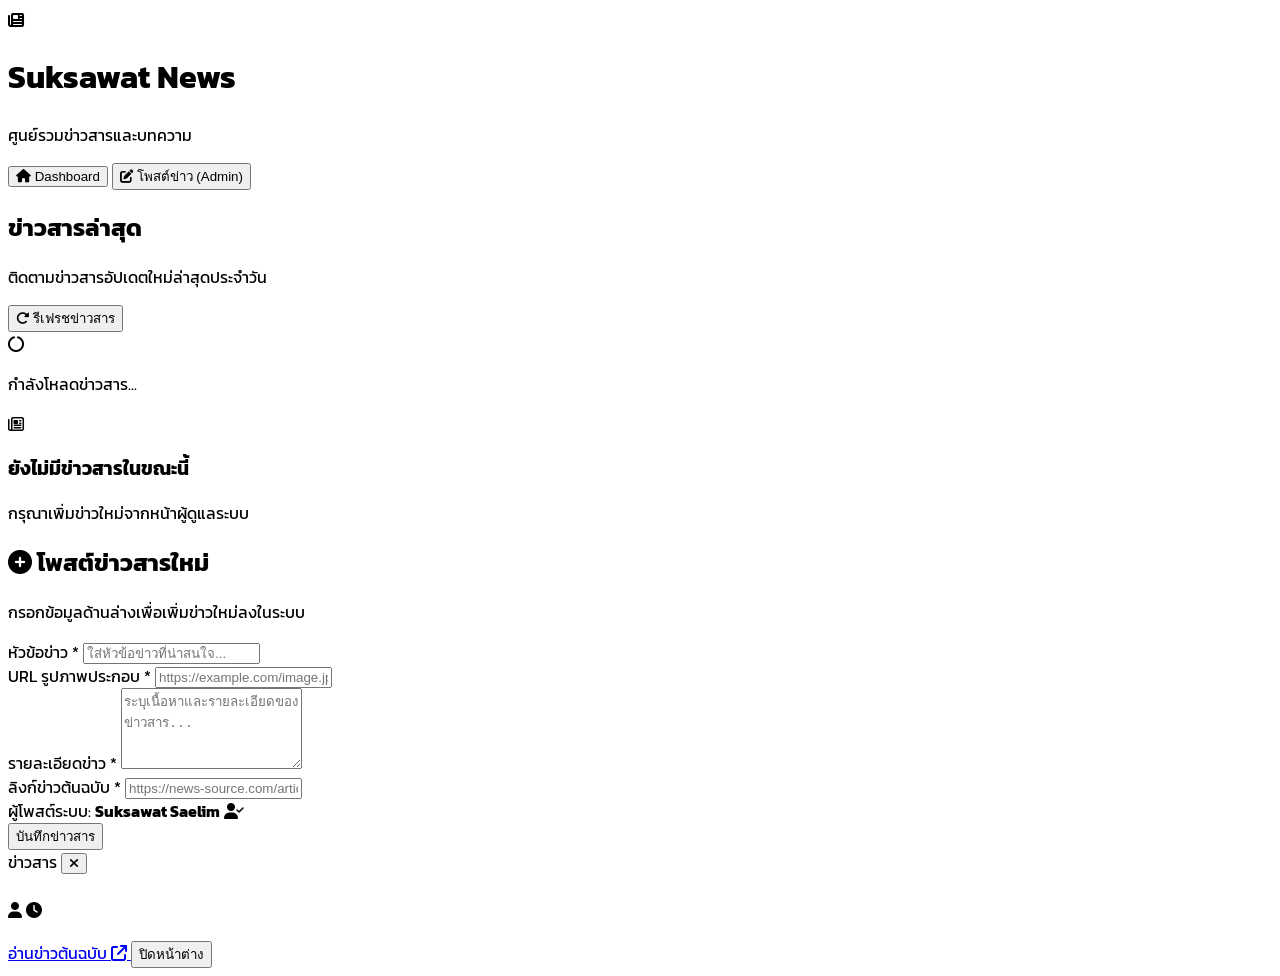
==== index.html @ fd028296 "edit script" ====
<!DOCTYPE html>
<html lang="th">
<head>
    <meta charset="UTF-8">
    <meta name="viewport" content="width=device-width, initial-scale=1.0">
    <title>Suksawat News - ระบบแชร์ข่าวสาร</title>
    <!-- Tailwind CSS CDN -->
    <script src="https://cdn.tailwindcss.com"></script>
    <!-- Font Awesome Icons -->
    <link rel="stylesheet" href="https://cdnjs.cloudflare.com/ajax/libs/font-awesome/6.4.0/css/all.min.css">
    <!-- Google Fonts (Kanit) -->
    <link href="https://fonts.googleapis.com/css2?family=Kanit:wght@300;400;500;600;700&display=swap" rel="stylesheet">
    <style>
        body { font-family: 'Kanit', sans-serif; }
        .line-clamp-2 {
            display: -webkit-box;
            -webkit-line-clamp: 2;
            -webkit-box-orient: vertical;
            overflow: hidden;
        }
        .line-clamp-3 {
            display: -webkit-box;
            -webkit-line-clamp: 3;
            -webkit-box-orient: vertical;
            overflow: hidden;
        }
    </style>
</head>
<body class="bg-slate-100 text-slate-800 min-h-screen flex flex-col">

    <!-- Header / Navbar -->
    <header class="bg-white border-b border-slate-200 sticky top-0 z-30 shadow-sm">
        <div class="max-w-7xl mx-auto px-4 sm:px-6 lg:px-8">
            <div class="flex justify-between h-16 items-center">
                <!-- Logo & Web Title -->
                <div class="flex items-center gap-3 cursor-pointer" onclick="switchView('dashboard')">
                    <div class="bg-blue-600 text-white p-2 rounded-xl shadow-md">
                        <i class="fa-solid fa-newspaper text-xl"></i>
                    </div>
                    <div>
                        <h1 class="font-bold text-lg leading-tight text-slate-900">Suksawat News</h1>
                        <p class="text-xs text-slate-500">ศูนย์รวมข่าวสารและบทความ</p>
                    </div>
                </div>

                <!-- Navigation Tabs -->
                <nav class="flex gap-2">
                    <button id="nav-dashboard" onclick="switchView('dashboard')" 
                        class="px-4 py-2 rounded-lg font-medium text-sm transition-all duration-200 bg-blue-50 text-blue-600">
                        <i class="fa-solid fa-house mr-1"></i> Dashboard
                    </button>
                    <button id="nav-admin" onclick="switchView('admin')" 
                        class="px-4 py-2 rounded-lg font-medium text-sm transition-all duration-200 text-slate-600 hover:bg-slate-100">
                        <i class="fa-solid fa-pen-to-square mr-1"></i> โพสต์ข่าว (Admin)
                    </button>
                </nav>
            </div>
        </div>
    </header>

    <!-- Main Content Area -->
    <main class="max-w-7xl mx-auto px-4 sm:px-6 lg:px-8 py-8 flex-grow w-full">

        <!-- ================= VIEW 1: DASHBOARD ================= -->
        <section id="view-dashboard" class="space-y-6">
            <div class="flex flex-col sm:flex-row sm:items-center justify-between gap-4 border-b border-slate-200 pb-4">
                <div>
                    <h2 class="text-2xl font-bold text-slate-900">ข่าวสารล่าสุด</h2>
                    <p class="text-sm text-slate-500">ติดตามข่าวสารอัปเดตใหม่ล่าสุดประจำวัน</p>
                </div>
                <button onclick="fetchNews()" class="inline-flex items-center text-sm font-medium text-blue-600 hover:text-blue-800 transition">
                    <i class="fa-solid fa-rotate-right mr-1.5" id="refresh-icon"></i> รีเฟรชข่าวสาร
                </button>
            </div>

            <!-- Loading State -->
            <div id="dashboard-loading" class="text-center py-20">
                <i class="fa-solid fa-circle-notch fa-spin text-4xl text-blue-600 mb-3"></i>
                <p class="text-slate-500">กำลังโหลดข่าวสาร...</p>
            </div>

            <!-- Empty State -->
            <div id="dashboard-empty" class="hidden text-center py-20 bg-white rounded-2xl shadow-sm border border-slate-200">
                <i class="fa-regular fa-newspaper text-5xl text-slate-300 mb-3"></i>
                <h3 class="text-lg font-medium text-slate-700">ยังไม่มีข่าวสารในขณะนี้</h3>
                <p class="text-sm text-slate-400">กรุณาเพิ่มข่าวใหม่จากหน้าผู้ดูแลระบบ</p>
            </div>

            <!-- News Grid -->
            <div id="news-grid" class="grid grid-cols-1 md:grid-cols-2 lg:grid-cols-3 gap-6">
                <!-- Cards will be dynamically inserted here -->
            </div>
        </section>

        <!-- ================= VIEW 2: ADMIN POST FORM ================= -->
        <section id="view-admin" class="hidden max-w-2xl mx-auto">
            <div class="bg-white rounded-2xl shadow-sm border border-slate-200 p-6 sm:p-8">
                <div class="border-b border-slate-100 pb-4 mb-6">
                    <h2 class="text-xl font-bold text-slate-900 flex items-center gap-2">
                        <i class="fa-solid fa-plus-circle text-blue-600"></i> โพสต์ข่าวสารใหม่
                    </h2>
                    <p class="text-xs text-slate-500 mt-1">กรอกข้อมูลด้านล่างเพื่อเพิ่มข่าวใหม่ลงในระบบ</p>
                </div>

                <form id="news-form" onsubmit="submitNews(event)" class="space-y-5">
                    <!-- Title -->
                    <div>
                        <label class="block text-sm font-medium text-slate-700 mb-1">หัวข้อข่าว <span class="text-red-500">*</span></label>
                        <input type="text" id="input-title" required placeholder="ใส่หัวข้อข่าวที่น่าสนใจ..." 
                            class="w-full px-4 py-2.5 rounded-xl border border-slate-300 focus:ring-2 focus:ring-blue-500 focus:border-blue-500 outline-none transition text-sm">
                    </div>

                    <!-- Image URL -->
                    <div>
                        <label class="block text-sm font-medium text-slate-700 mb-1">URL รูปภาพประกอบ <span class="text-red-500">*</span></label>
                        <input type="url" id="input-image" required placeholder="https://example.com/image.jpg" 
                            class="w-full px-4 py-2.5 rounded-xl border border-slate-300 focus:ring-2 focus:ring-blue-500 focus:border-blue-500 outline-none transition text-sm">
                    </div>

                    <!-- Detail -->
                    <div>
                        <label class="block text-sm font-medium text-slate-700 mb-1">รายละเอียดข่าว <span class="text-red-500">*</span></label>
                        <textarea id="input-detail" rows="5" required placeholder="ระบุเนื้อหาและรายละเอียดของข่าวสาร..." 
                            class="w-full px-4 py-2.5 rounded-xl border border-slate-300 focus:ring-2 focus:ring-blue-500 focus:border-blue-500 outline-none transition text-sm"></textarea>
                    </div>

                    <!-- Source Link -->
                    <div>
                        <label class="block text-sm font-medium text-slate-700 mb-1">ลิงก์ข่าวต้นฉบับ <span class="text-red-500">*</span></label>
                        <input type="url" id="input-source" required placeholder="https://news-source.com/article/123" 
                            class="w-full px-4 py-2.5 rounded-xl border border-slate-300 focus:ring-2 focus:ring-blue-500 focus:border-blue-500 outline-none transition text-sm">
                    </div>

                    <!-- Author Info (Fixed) -->
                    <div class="bg-slate-50 p-3 rounded-xl border border-slate-200 flex items-center justify-between text-xs text-slate-600">
                        <span>ผู้โพสต์ระบบ: <strong>Suksawat Saelim</strong></span>
                        <i class="fa-solid fa-user-check text-blue-500"></i>
                    </div>

                    <!-- Submit Button -->
                    <button type="submit" id="btn-submit" 
                        class="w-full bg-blue-600 hover:bg-blue-700 text-white font-medium py-3 rounded-xl transition shadow-md shadow-blue-200 flex items-center justify-center gap-2">
                        <span>บันทึกข่าวสาร</span>
                    </button>
                </form>
            </div>
        </section>

    </main>

    <!-- Modal: News Full Detail -->
    <div id="news-modal" class="fixed inset-0 bg-slate-900/60 backdrop-blur-sm z-50 hidden flex items-center justify-center p-4 transition-opacity">
        <div class="bg-white rounded-2xl max-w-2xl w-full max-h-[90vh] overflow-hidden flex flex-col shadow-2xl transform transition-all">
            <!-- Modal Header -->
            <div class="p-4 border-b border-slate-100 flex justify-between items-center bg-slate-50/50">
                <span class="text-xs font-semibold px-2.5 py-1 bg-blue-100 text-blue-700 rounded-full">ข่าวสาร</span>
                <button onclick="closeModal()" class="text-slate-400 hover:text-slate-600 p-1.5 rounded-lg hover:bg-slate-200/50 transition">
                    <i class="fa-solid fa-xmark text-xl"></i>
                </button>
            </div>
            <!-- Modal Body -->
            <div class="p-6 overflow-y-auto space-y-4">
                <img id="modal-image" src="" alt="" class="w-full h-64 object-cover rounded-xl shadow-sm">
                
                <div class="flex items-center gap-4 text-xs text-slate-500">
                    <span><i class="fa-solid fa-user mr-1 text-blue-500"></i> <span id="modal-author"></span></span>
                    <span><i class="fa-solid fa-clock mr-1 text-slate-400"></i> <span id="modal-time"></span></span>
                </div>

                <h3 id="modal-title" class="text-xl font-bold text-slate-900 leading-snug"></h3>
                <p id="modal-detail" class="text-slate-600 text-sm leading-relaxed whitespace-pre-line"></p>
            </div>
            <!-- Modal Footer -->
            <div class="p-4 border-t border-slate-100 bg-slate-50 flex justify-between items-center">
                <a id="modal-source" href="#" target="_blank" rel="noopener noreferrer" 
                    class="inline-flex items-center gap-2 bg-blue-600 hover:bg-blue-700 text-white text-sm font-medium px-4 py-2 rounded-xl transition shadow-sm">
                    <span>อ่านข่าวต้นฉบับ</span>
                    <i class="fa-solid fa-arrow-up-right-from-square text-xs"></i>
                </a>
                <button onclick="closeModal()" class="px-4 py-2 text-sm text-slate-600 hover:bg-slate-200/60 rounded-xl transition">
                    ปิดหน้าต่าง
                </button>
            </div>
        </div>
    </div>

    <!-- JavaScript Logic -->
    <script>
        // =========================================================
        // 1. กำหนดค่า API_URL จาก Google Apps Script Web App
        // =========================================================
        // const API_URL = "วาง_WEB_APP_URL_ตรงนี้";
        const API_URL = "https://script.google.com/macros/s/AKfycbzcUygHgvyLyXXIMY8WLgGEgfhwFDzHPvBZe5hbZznSAXjN1fOZzRW1D7axxxgZjRIl/exec";

        // Global State
        let allNewsData = [];

        // เมื่อโหลดหน้าเว็บเสร็จ
        document.addEventListener("DOMContentLoaded", () => {
            fetchNews();
        });

        // Switch Tab Views (Dashboard <-> Admin)
        function switchView(view) {
            const dashboardSec = document.getElementById('view-dashboard');
            const adminSec = document.getElementById('view-admin');
            const btnDashboard = document.getElementById('nav-dashboard');
            const btnAdmin = document.getElementById('nav-admin');

            if (view === 'dashboard') {
                dashboardSec.classList.remove('hidden');
                adminSec.classList.add('hidden');
                
                btnDashboard.className = "px-4 py-2 rounded-lg font-medium text-sm transition-all duration-200 bg-blue-50 text-blue-600";
                btnAdmin.className = "px-4 py-2 rounded-lg font-medium text-sm transition-all duration-200 text-slate-600 hover:bg-slate-100";
            } else {
                dashboardSec.classList.add('hidden');
                adminSec.classList.remove('hidden');

                btnAdmin.className = "px-4 py-2 rounded-lg font-medium text-sm transition-all duration-200 bg-blue-50 text-blue-600";
                btnDashboard.className = "px-4 py-2 rounded-lg font-medium text-sm transition-all duration-200 text-slate-600 hover:bg-slate-100";
            }
        }

        // =========================================================
        // 2. Fetch ข้อมูลข่าวจาก Google Sheets (GET)
        // =========================================================
        async function fetchNews() {
            const loading = document.getElementById('dashboard-loading');
            const empty = document.getElementById('dashboard-empty');
            const grid = document.getElementById('news-grid');
            const refreshIcon = document.getElementById('refresh-icon');

            loading.classList.remove('hidden');
            empty.classList.add('hidden');
            grid.innerHTML = '';
            refreshIcon.classList.add('fa-spin');

            try {
                if (API_URL === "วาง_WEB_APP_URL_ตรงนี้" || !API_URL) {
                    alert("กรุณาใส่ Web App URL ของ Google Apps Script ในตัวแปร API_URL ในโค้ดก่อนใช้งาน");
                    loading.classList.add('hidden');
                    return;
                }

                const response = await fetch(API_URL);
                const data = await response.json();

                loading.classList.add('hidden');
                refreshIcon.classList.remove('fa-spin');

                if (Array.isArray(data) && data.length > 0) {
                    // เรียงลำดับเอาข่าวล่าสุดไว้บนสุด (Reverse Array)
                    allNewsData = data.reverse();
                    renderNewsCards(allNewsData);
                } else {
                    empty.classList.remove('hidden');
                }
            } catch (error) {
                console.error("Error fetching news:", error);
                loading.classList.add('hidden');
                refreshIcon.classList.remove('fa-spin');
                alert("เกิดข้อผิดพลาดในการโหลดข้อมูลข่าวสาร");
            }
        }

        // แสดงผลการ์ดข่าวบน Dashboard
        function renderNewsCards(newsList) {
            const grid = document.getElementById('news-grid');
            grid.innerHTML = '';

            newsList.forEach((item, index) => {
                const card = document.createElement('div');
                card.className = "bg-white rounded-2xl border border-slate-200 overflow-hidden shadow-sm hover:shadow-xl transition duration-300 flex flex-col cursor-pointer group";
                card.onclick = () => openModal(index);

                // ตรวจสอบรูปภาพ ยามรูปเสีย
                const imageUrl = item.image_url || 'https://via.placeholder.com/600x400?text=No+Image';

                card.innerHTML = `
                    <div class="relative overflow-hidden h-48 bg-slate-100">
                        <img src="${imageUrl}" alt="${item.title}" 
                            class="w-full h-full object-cover group-hover:scale-105 transition duration-500"
                            onerror="this.src='https://via.placeholder.com/600x400?text=Image+Error'">
                        <div class="absolute bottom-2 left-2 bg-slate-900/60 backdrop-blur-md text-white text-[10px] px-2.5 py-1 rounded-full">
                            <i class="fa-solid fa-clock mr-1"></i>${item.timestamp || 'ไม่ระบุเวลา'}
                        </div>
                    </div>
                    <div class="p-5 flex-grow flex flex-col justify-between">
                        <div>
                            <div class="flex items-center gap-1.5 text-xs text-blue-600 font-medium mb-1">
                                <i class="fa-solid fa-circle-user"></i>
                                <span>${item.author || 'Suksawat Saelim'}</span>
                            </div>
                            <h3 class="font-bold text-slate-800 text-base mb-2 group-hover:text-blue-600 transition line-clamp-2">
                                ${item.title}
                            </h3>
                            <p class="text-slate-500 text-xs line-clamp-3 leading-relaxed mb-4">
                                ${item.detail}
                            </p>
                        </div>
                        <div class="pt-3 border-t border-slate-100 flex items-center justify-between">
                            <span class="text-xs text-blue-600 font-medium group-hover:underline">อ่านรายละเอียดเพิ่มเติม</span>
                            <i class="fa-solid fa-chevron-right text-xs text-slate-400 group-hover:translate-x-1 transition"></i>
                        </div>
                    </div>
                `;
                grid.appendChild(card);
            });
        }

        // =========================================================
        // 3. ส่งข้อมูลข่าวใหม่ไปบันทึกบน Google Sheets (POST)
        // =========================================================
        async function submitNews(e) {
            e.preventDefault();

            const btnSubmit = document.getElementById('btn-submit');
            const originalBtnText = btnSubmit.innerHTML;

            const payload = {
                title: document.getElementById('input-title').value.trim(),
                image_url: document.getElementById('input-image').value.trim(),
                detail: document.getElementById('input-detail').value.trim(),
                source_link: document.getElementById('input-source').value.trim()
            };

            // เปลี่ยนสถานะปุ่มเป็น Loading
            btnSubmit.disabled = true;
            btnSubmit.innerHTML = `<i class="fa-solid fa-spinner fa-spin"></i> <span>กำลังบันทึกข้อมูล...</span>`;

            try {
                // ส่งข้อมูล POST ไปยัง Google Apps Script
                await fetch(API_URL, {
                    method: 'POST',
                    headers: {
                        'Content-Type': 'text/plain;charset=utf-8', // ป้องกัน CORS Preflight
                    },
                    body: JSON.stringify(payload)
                });

                alert("บันทึกข่าวเรียบร้อยแล้ว!");
                
                // ล้างค่าในฟอร์ม
                document.getElementById('news-form').reset();

                // สลับกลับไปหน้า Dashboard และรีโหลดข้อมูล
                switchView('dashboard');
                fetchNews();

            } catch (error) {
                console.error("Error submitting news:", error);
                alert("เกิดข้อผิดพลาดในการบันทึกข่าว กรุณาลองใหม่อีกครั้ง");
            } finally {
                btnSubmit.disabled = false;
                btnSubmit.innerHTML = originalBtnText;
            }
        }

        // =========================================================
        // 4. ระบบ Modal เปิดดูข่าวฉบับเต็ม
        // =========================================================
        function openModal(index) {
            const item = allNewsData[index];
            if (!item) return;

            document.getElementById('modal-image').src = item.image_url || 'https://via.placeholder.com/600x400?text=No+Image';
            document.getElementById('modal-title').textContent = item.title;
            document.getElementById('modal-detail').textContent = item.detail;
            document.getElementById('modal-author').textContent = item.author || 'Suksawat Saelim';
            document.getElementById('modal-time').textContent = item.timestamp || 'ไม่ระบุเวลา';
            document.getElementById('modal-source').href = item.source_link;

            document.getElementById('news-modal').classList.remove('hidden');
            document.body.style.overflow = 'hidden'; // ป้องกัน Scroll หน้าหลัง
        }

        function closeModal() {
            document.getElementById('news-modal').classList.add('hidden');
            document.body.style.overflow = 'auto';
        }

        // ปิด Modal เมื่อคลิกพื้นหลังสีดำ
        document.getElementById('news-modal').addEventListener('click', (e) => {
            if (e.target.id === 'news-modal') closeModal();
        });
    </script>
</body>
</html>
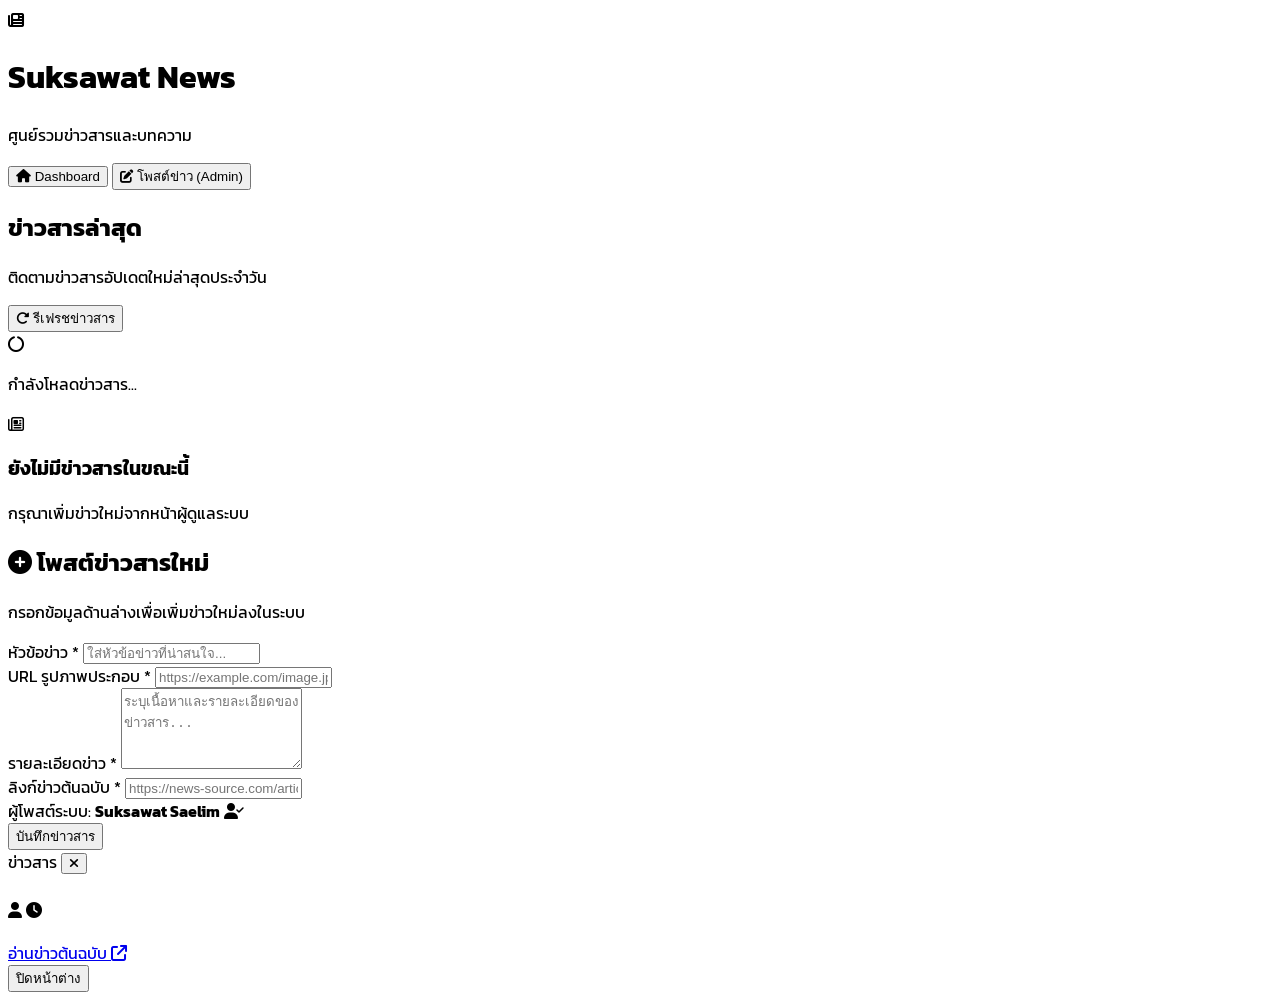
==== commit 9610ee84: "edit modal footer" ====
--- a/index.html
+++ b/index.html
@@ -171,13 +171,33 @@
                 <p id="modal-detail" class="text-slate-600 text-sm leading-relaxed whitespace-pre-line"></p>
             </div>
             <!-- Modal Footer -->
-            <div class="p-4 border-t border-slate-100 bg-slate-50 flex justify-between items-center">
+            <!-- <div class="p-4 border-t border-slate-100 bg-slate-50 flex justify-between items-center">
                 <a id="modal-source" href="#" target="_blank" rel="noopener noreferrer" 
                     class="inline-flex items-center gap-2 bg-blue-600 hover:bg-blue-700 text-white text-sm font-medium px-4 py-2 rounded-xl transition shadow-sm">
                     <span>อ่านข่าวต้นฉบับ</span>
                     <i class="fa-solid fa-arrow-up-right-from-square text-xs"></i>
                 </a>
                 <button onclick="closeModal()" class="px-4 py-2 text-sm text-slate-600 hover:bg-slate-200/60 rounded-xl transition">
+                    ปิดหน้าต่าง
+                </button>
+            </div> -->
+
+            <!-- Modal Footer -->
+            <div class="p-4 border-t border-slate-100 bg-slate-50 flex flex-col sm:flex-row justify-between items-start sm:items-center gap-3">
+                <!-- กล่องรวมปุ่มและ URL ข่าว -->
+                <div class="flex flex-col gap-1.5 w-full sm:w-auto">
+                    <a id="modal-source" href="#" target="_blank" rel="noopener noreferrer" 
+                        class="inline-flex items-center justify-center sm:justify-start gap-2 bg-blue-600 hover:bg-blue-700 text-white text-sm font-medium px-4 py-2 rounded-xl transition shadow-sm w-fit">
+                        <span>อ่านข่าวต้นฉบับ</span>
+                        <i class="fa-solid fa-arrow-up-right-from-square text-xs"></i>
+                    </a>
+                    <!-- URL ที่เพิ่มเข้ามาใต้ปุ่ม -->
+                    <a id="modal-source-url" href="#" target="_blank" rel="noopener noreferrer" 
+                        class="text-xs text-slate-500 hover:text-blue-600 underline break-all max-w-xs sm:max-w-md transition">
+                    </a>
+                </div>
+
+                <button onclick="closeModal()" class="px-4 py-2 text-sm text-slate-600 hover:bg-slate-200/60 rounded-xl transition self-end sm:self-auto">
                     ปิดหน้าต่าง
                 </button>
             </div>
@@ -278,27 +298,40 @@
                 const imageUrl = item.image_url || 'https://via.placeholder.com/600x400?text=No+Image';
 
                 card.innerHTML = `
+                    <!-- บล็อกรูปภาพ (นำวันเวลาออกแล้ว) -->
                     <div class="relative overflow-hidden h-48 bg-slate-100">
                         <img src="${imageUrl}" alt="${item.title}" 
                             class="w-full h-full object-cover group-hover:scale-105 transition duration-500"
                             onerror="this.src='https://via.placeholder.com/600x400?text=Image+Error'">
-                        <div class="absolute bottom-2 left-2 bg-slate-900/60 backdrop-blur-md text-white text-[10px] px-2.5 py-1 rounded-full">
-                            <i class="fa-solid fa-clock mr-1"></i>${item.timestamp || 'ไม่ระบุเวลา'}
-                        </div>
-                    </div>
+                    </div>
+
+                    <!-- บล็อกเนื้อหาข่าว -->
                     <div class="p-5 flex-grow flex flex-col justify-between">
                         <div>
-                            <div class="flex items-center gap-1.5 text-xs text-blue-600 font-medium mb-1">
-                                <i class="fa-solid fa-circle-user"></i>
-                                <span>${item.author || 'Suksawat Saelim'}</span>
+                            <!-- แถบแสดงชื่อผู้โพสต์ และ วันเวลาที่โพสต์ -->
+                            <div class="flex items-center justify-between text-xs mb-2.5">
+                                <div class="flex items-center gap-1.5 text-blue-600 font-medium">
+                                    <i class="fa-solid fa-circle-user"></i>
+                                    <span>${item.author || 'Suksawat Saelim'}</span>
+                                </div>
+                                <div class="flex items-center gap-1 text-slate-400">
+                                    <i class="fa-regular fa-clock"></i>
+                                    <span>${item.timestamp || 'ไม่ระบุเวลา'}</span>
+                                </div>
                             </div>
+
+                            <!-- หัวข้อข่าว -->
                             <h3 class="font-bold text-slate-800 text-base mb-2 group-hover:text-blue-600 transition line-clamp-2">
                                 ${item.title}
                             </h3>
+
+                            <!-- รายละเอียดข่าวแบบย่อ -->
                             <p class="text-slate-500 text-xs line-clamp-3 leading-relaxed mb-4">
                                 ${item.detail}
                             </p>
                         </div>
+
+                        <!-- ส่วนท้ายของการ์ด -->
                         <div class="pt-3 border-t border-slate-100 flex items-center justify-between">
                             <span class="text-xs text-blue-600 font-medium group-hover:underline">อ่านรายละเอียดเพิ่มเติม</span>
                             <i class="fa-solid fa-chevron-right text-xs text-slate-400 group-hover:translate-x-1 transition"></i>
@@ -325,26 +358,21 @@
                 source_link: document.getElementById('input-source').value.trim()
             };
 
-            // เปลี่ยนสถานะปุ่มเป็น Loading
             btnSubmit.disabled = true;
             btnSubmit.innerHTML = `<i class="fa-solid fa-spinner fa-spin"></i> <span>กำลังบันทึกข้อมูล...</span>`;
 
             try {
-                // ส่งข้อมูล POST ไปยัง Google Apps Script
                 await fetch(API_URL, {
                     method: 'POST',
                     headers: {
-                        'Content-Type': 'text/plain;charset=utf-8', // ป้องกัน CORS Preflight
+                        'Content-Type': 'text/plain;charset=utf-8',
                     },
-                    body: JSON.stringify(payload)
+                    body: JSON.stringify(payload),
+                    redirect: 'follow' // เพิ่มบรรทัดนี้เพื่อรองรับการ Redirect ของ Google
                 });
 
                 alert("บันทึกข่าวเรียบร้อยแล้ว!");
-                
-                // ล้างค่าในฟอร์ม
                 document.getElementById('news-form').reset();
-
-                // สลับกลับไปหน้า Dashboard และรีโหลดข้อมูล
                 switchView('dashboard');
                 fetchNews();
 
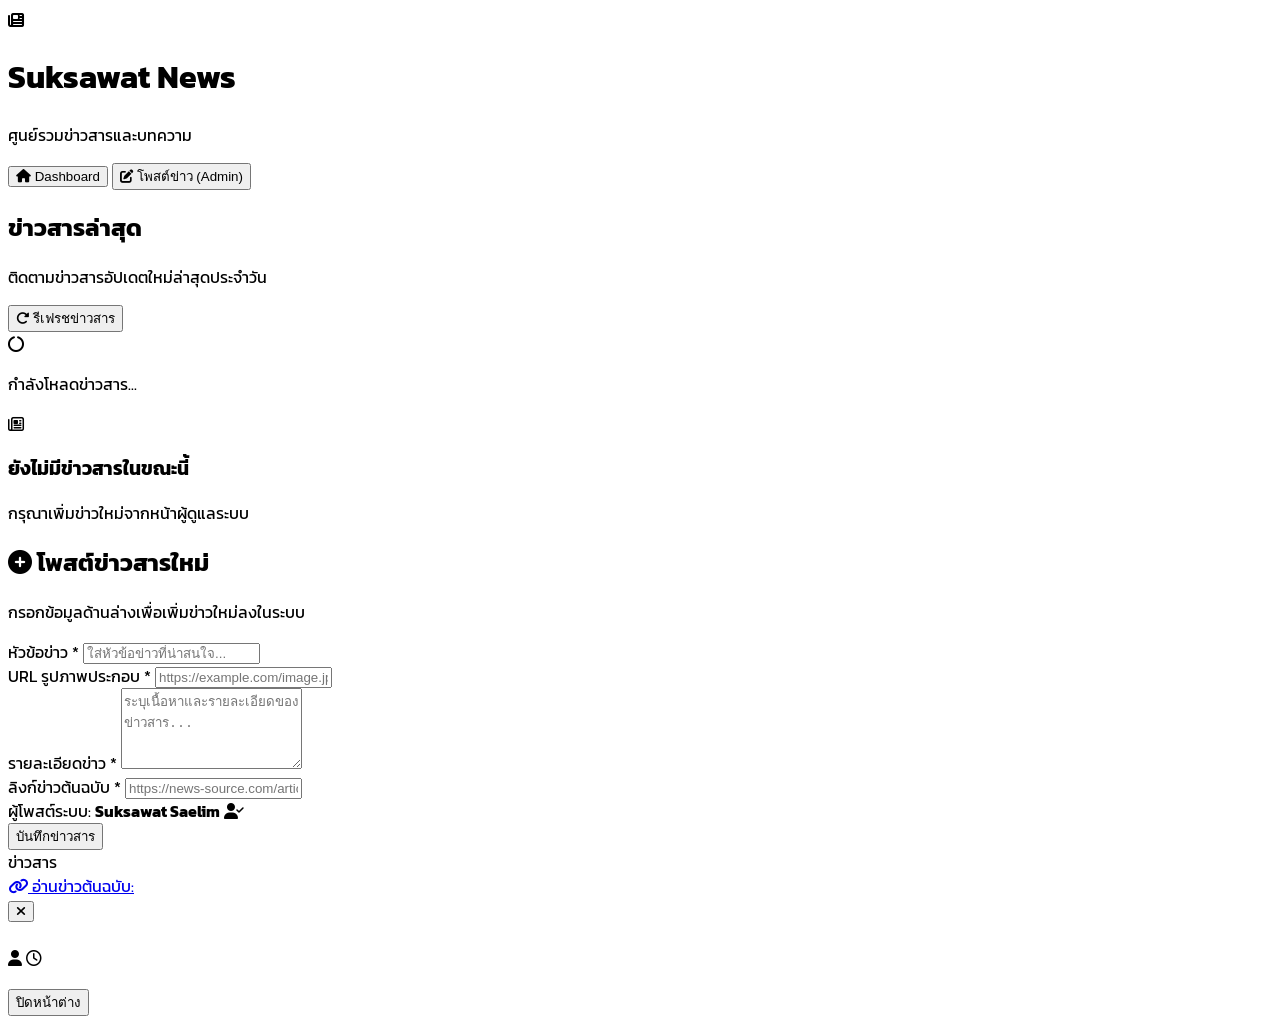
==== commit dda6807c: "edit modal new" ====
--- a/index.html
+++ b/index.html
@@ -148,59 +148,54 @@
 
     </main>
 
+  
     <!-- Modal: News Full Detail -->
     <div id="news-modal" class="fixed inset-0 bg-slate-900/60 backdrop-blur-sm z-50 hidden flex items-center justify-center p-4 transition-opacity">
         <div class="bg-white rounded-2xl max-w-2xl w-full max-h-[90vh] overflow-hidden flex flex-col shadow-2xl transform transition-all">
-            <!-- Modal Header -->
-            <div class="p-4 border-b border-slate-100 flex justify-between items-center bg-slate-50/50">
-                <span class="text-xs font-semibold px-2.5 py-1 bg-blue-100 text-blue-700 rounded-full">ข่าวสาร</span>
+            
+            <!-- Modal Header (ย้ายลิงก์มาไว้ใต้คำว่า ข่าวสาร) -->
+            <div class="p-4 border-b border-slate-100 flex justify-between items-start bg-slate-50/50">
+                <div class="flex flex-col gap-1.5 max-w-[85%]">
+                    <span class="text-xs font-semibold px-2.5 py-1 bg-blue-100 text-blue-700 rounded-full w-fit">ข่าวสาร</span>
+                    
+                    <!-- ส่วนลิงก์ต้นฉบับใต้ป้ายข่าวสาร -->
+                    <div class="flex flex-col sm:flex-row sm:items-center gap-1 text-xs">
+                        <a id="modal-source" href="#" target="_blank" rel="noopener noreferrer" 
+                            class="inline-flex items-center gap-1.5 text-blue-600 hover:text-blue-800 font-medium hover:underline w-fit">
+                            <i class="fa-solid fa-link"></i>
+                            <span>อ่านข่าวต้นฉบับ:</span>
+                        </a>
+                        <a id="modal-source-url" href="#" target="_blank" rel="noopener noreferrer" 
+                            class="text-slate-500 hover:text-blue-600 underline break-all truncate max-w-full">
+                        </a>
+                    </div>
+                </div>
+
                 <button onclick="closeModal()" class="text-slate-400 hover:text-slate-600 p-1.5 rounded-lg hover:bg-slate-200/50 transition">
                     <i class="fa-solid fa-xmark text-xl"></i>
                 </button>
             </div>
+
             <!-- Modal Body -->
             <div class="p-6 overflow-y-auto space-y-4">
                 <img id="modal-image" src="" alt="" class="w-full h-64 object-cover rounded-xl shadow-sm">
                 
                 <div class="flex items-center gap-4 text-xs text-slate-500">
                     <span><i class="fa-solid fa-user mr-1 text-blue-500"></i> <span id="modal-author"></span></span>
-                    <span><i class="fa-solid fa-clock mr-1 text-slate-400"></i> <span id="modal-time"></span></span>
+                    <span><i class="fa-regular fa-clock mr-1 text-slate-400"></i> <span id="modal-time"></span></span>
                 </div>
 
                 <h3 id="modal-title" class="text-xl font-bold text-slate-900 leading-snug"></h3>
                 <p id="modal-detail" class="text-slate-600 text-sm leading-relaxed whitespace-pre-line"></p>
             </div>
+
             <!-- Modal Footer -->
-            <!-- <div class="p-4 border-t border-slate-100 bg-slate-50 flex justify-between items-center">
-                <a id="modal-source" href="#" target="_blank" rel="noopener noreferrer" 
-                    class="inline-flex items-center gap-2 bg-blue-600 hover:bg-blue-700 text-white text-sm font-medium px-4 py-2 rounded-xl transition shadow-sm">
-                    <span>อ่านข่าวต้นฉบับ</span>
-                    <i class="fa-solid fa-arrow-up-right-from-square text-xs"></i>
-                </a>
-                <button onclick="closeModal()" class="px-4 py-2 text-sm text-slate-600 hover:bg-slate-200/60 rounded-xl transition">
+            <div class="p-4 border-t border-slate-100 bg-slate-50 flex justify-end items-center">
+                <button onclick="closeModal()" class="px-5 py-2 text-sm font-medium bg-slate-200 text-slate-700 hover:bg-slate-300 rounded-xl transition">
                     ปิดหน้าต่าง
                 </button>
-            </div> -->
-
-            <!-- Modal Footer -->
-            <div class="p-4 border-t border-slate-100 bg-slate-50 flex flex-col sm:flex-row justify-between items-start sm:items-center gap-3">
-                <!-- กล่องรวมปุ่มและ URL ข่าว -->
-                <div class="flex flex-col gap-1.5 w-full sm:w-auto">
-                    <a id="modal-source" href="#" target="_blank" rel="noopener noreferrer" 
-                        class="inline-flex items-center justify-center sm:justify-start gap-2 bg-blue-600 hover:bg-blue-700 text-white text-sm font-medium px-4 py-2 rounded-xl transition shadow-sm w-fit">
-                        <span>อ่านข่าวต้นฉบับ</span>
-                        <i class="fa-solid fa-arrow-up-right-from-square text-xs"></i>
-                    </a>
-                    <!-- URL ที่เพิ่มเข้ามาใต้ปุ่ม -->
-                    <a id="modal-source-url" href="#" target="_blank" rel="noopener noreferrer" 
-                        class="text-xs text-slate-500 hover:text-blue-600 underline break-all max-w-xs sm:max-w-md transition">
-                    </a>
-                </div>
-
-                <button onclick="closeModal()" class="px-4 py-2 text-sm text-slate-600 hover:bg-slate-200/60 rounded-xl transition self-end sm:self-auto">
-                    ปิดหน้าต่าง
-                </button>
-            </div>
+            </div>
+
         </div>
     </div>
 
@@ -397,10 +392,17 @@
             document.getElementById('modal-detail').textContent = item.detail;
             document.getElementById('modal-author').textContent = item.author || 'Suksawat Saelim';
             document.getElementById('modal-time').textContent = item.timestamp || 'ไม่ระบุเวลา';
-            document.getElementById('modal-source').href = item.source_link;
+
+            // อัปเดตลิงก์และ URL ต้นฉบับในส่วน Header
+            const sourceLink = item.source_link || '#';
+            document.getElementById('modal-source').href = sourceLink;
+            
+            const sourceUrlElem = document.getElementById('modal-source-url');
+            sourceUrlElem.href = sourceLink;
+            sourceUrlElem.textContent = sourceLink !== '#' ? sourceLink : 'ไม่มีลิงก์ต้นฉบับ';
 
             document.getElementById('news-modal').classList.remove('hidden');
-            document.body.style.overflow = 'hidden'; // ป้องกัน Scroll หน้าหลัง
+            document.body.style.overflow = 'hidden';
         }
 
         function closeModal() {
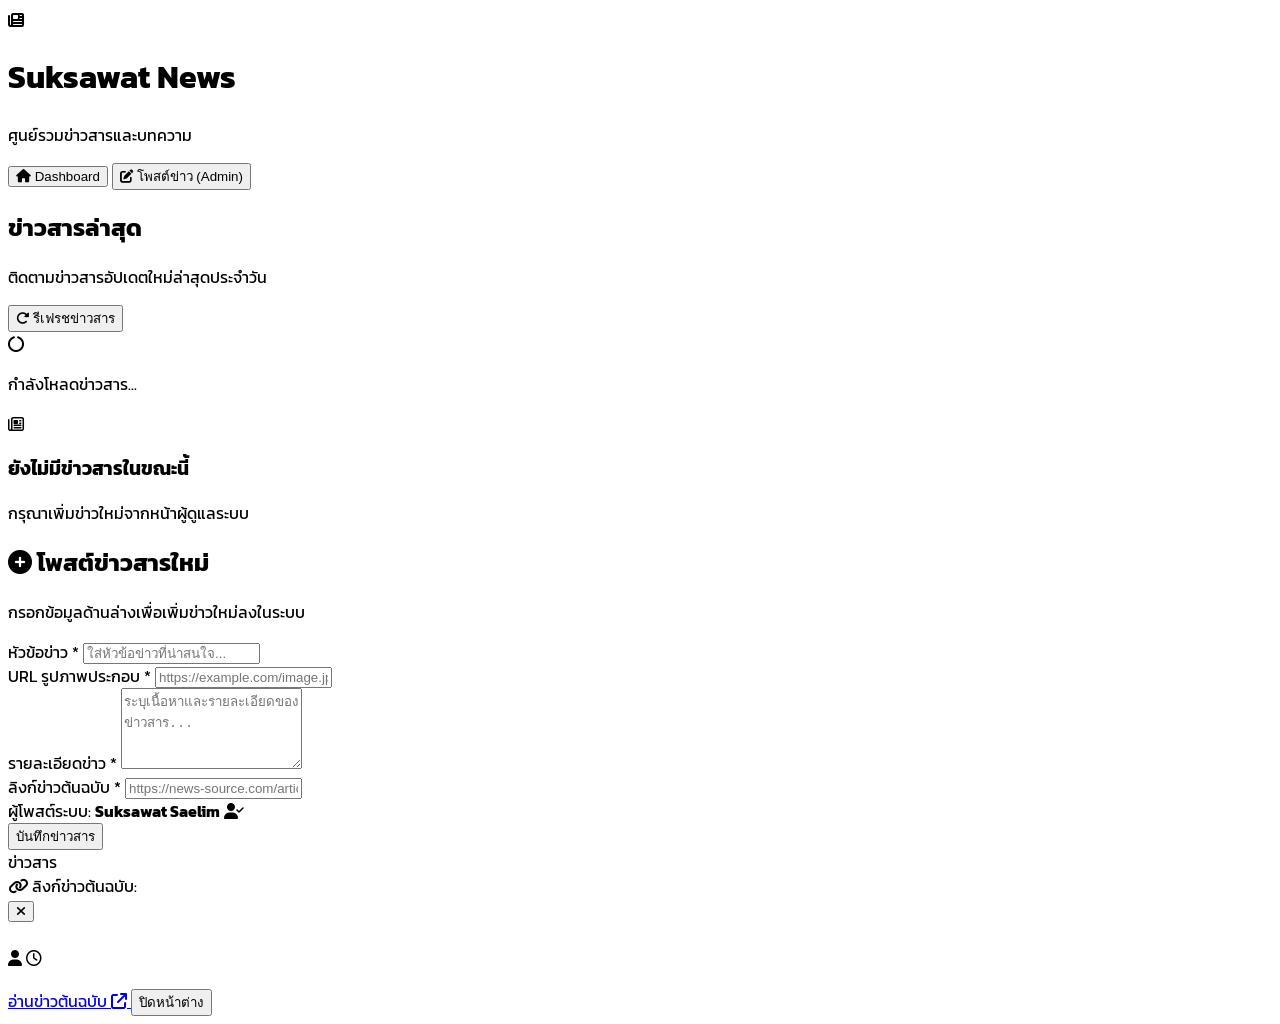
==== commit 16f5bbb1: "update modal" ====
--- a/index.html
+++ b/index.html
@@ -160,11 +160,11 @@
                     
                     <!-- ส่วนลิงก์ต้นฉบับใต้ป้ายข่าวสาร -->
                     <div class="flex flex-col sm:flex-row sm:items-center gap-1 text-xs">
-                        <a id="modal-source" href="#" target="_blank" rel="noopener noreferrer" 
+                        <div id="modal-source" href="#" target="_blank" rel="noopener noreferrer" 
                             class="inline-flex items-center gap-1.5 text-blue-600 hover:text-blue-800 font-medium hover:underline w-fit">
                             <i class="fa-solid fa-link"></i>
-                            <span>อ่านข่าวต้นฉบับ:</span>
-                        </a>
+                            <span>ลิงก์ข่าวต้นฉบับ:</span>
+                        </div>
                         <a id="modal-source-url" href="#" target="_blank" rel="noopener noreferrer" 
                             class="text-slate-500 hover:text-blue-600 underline break-all truncate max-w-full">
                         </a>
@@ -190,8 +190,13 @@
             </div>
 
             <!-- Modal Footer -->
-            <div class="p-4 border-t border-slate-100 bg-slate-50 flex justify-end items-center">
-                <button onclick="closeModal()" class="px-5 py-2 text-sm font-medium bg-slate-200 text-slate-700 hover:bg-slate-300 rounded-xl transition">
+            <div class="p-4 border-t border-slate-100 bg-slate-50 flex justify-between items-center">
+                <a id="modal-source" href="#" target="_blank" rel="noopener noreferrer" 
+                    class="inline-flex items-center gap-2 bg-blue-600 hover:bg-blue-700 text-white text-sm font-medium px-4 py-2 rounded-xl transition shadow-sm">
+                    <span>อ่านข่าวต้นฉบับ</span>
+                    <i class="fa-solid fa-arrow-up-right-from-square text-xs"></i>
+                </a>
+                <button onclick="closeModal()" class="px-4 py-2 text-sm text-slate-600 hover:bg-slate-200/60 rounded-xl transition">
                     ปิดหน้าต่าง
                 </button>
             </div>
@@ -206,6 +211,9 @@
         // =========================================================
         // const API_URL = "วาง_WEB_APP_URL_ตรงนี้";
         const API_URL = "https://script.google.com/macros/s/AKfycbzcUygHgvyLyXXIMY8WLgGEgfhwFDzHPvBZe5hbZznSAXjN1fOZzRW1D7axxxgZjRIl/exec";
+
+        // กำหนดรหัสผ่านสำหรับเข้าหน้า Admin
+        const ADMIN_PASSWORD = "senpru1234";
 
         // Global State
         let allNewsData = [];
@@ -214,6 +222,7 @@
         document.addEventListener("DOMContentLoaded", () => {
             fetchNews();
         });
+
 
         // Switch Tab Views (Dashboard <-> Admin)
         function switchView(view) {
@@ -221,6 +230,20 @@
             const adminSec = document.getElementById('view-admin');
             const btnDashboard = document.getElementById('nav-dashboard');
             const btnAdmin = document.getElementById('nav-admin');
+
+            // หากต้องการเข้าหน้า Admin ให้ป๊อปอัปถามรหัสผ่านก่อน
+            if (view === 'admin') {
+                const passwordInput = prompt("กรุณากรอกรหัสผ่าน Admin เพื่อเข้าสู่หน้าจัดการ:");
+                
+                // หากผู้ใช้กด Cancel
+                if (passwordInput === null) return;
+
+                // หากรหัสผ่านไม่ถูกต้อง
+                if (passwordInput !== ADMIN_PASSWORD) {
+                    alert("รหัสผ่านไม่ถูกต้อง!");
+                    return;
+                }
+            }
 
             if (view === 'dashboard') {
                 dashboardSec.classList.remove('hidden');
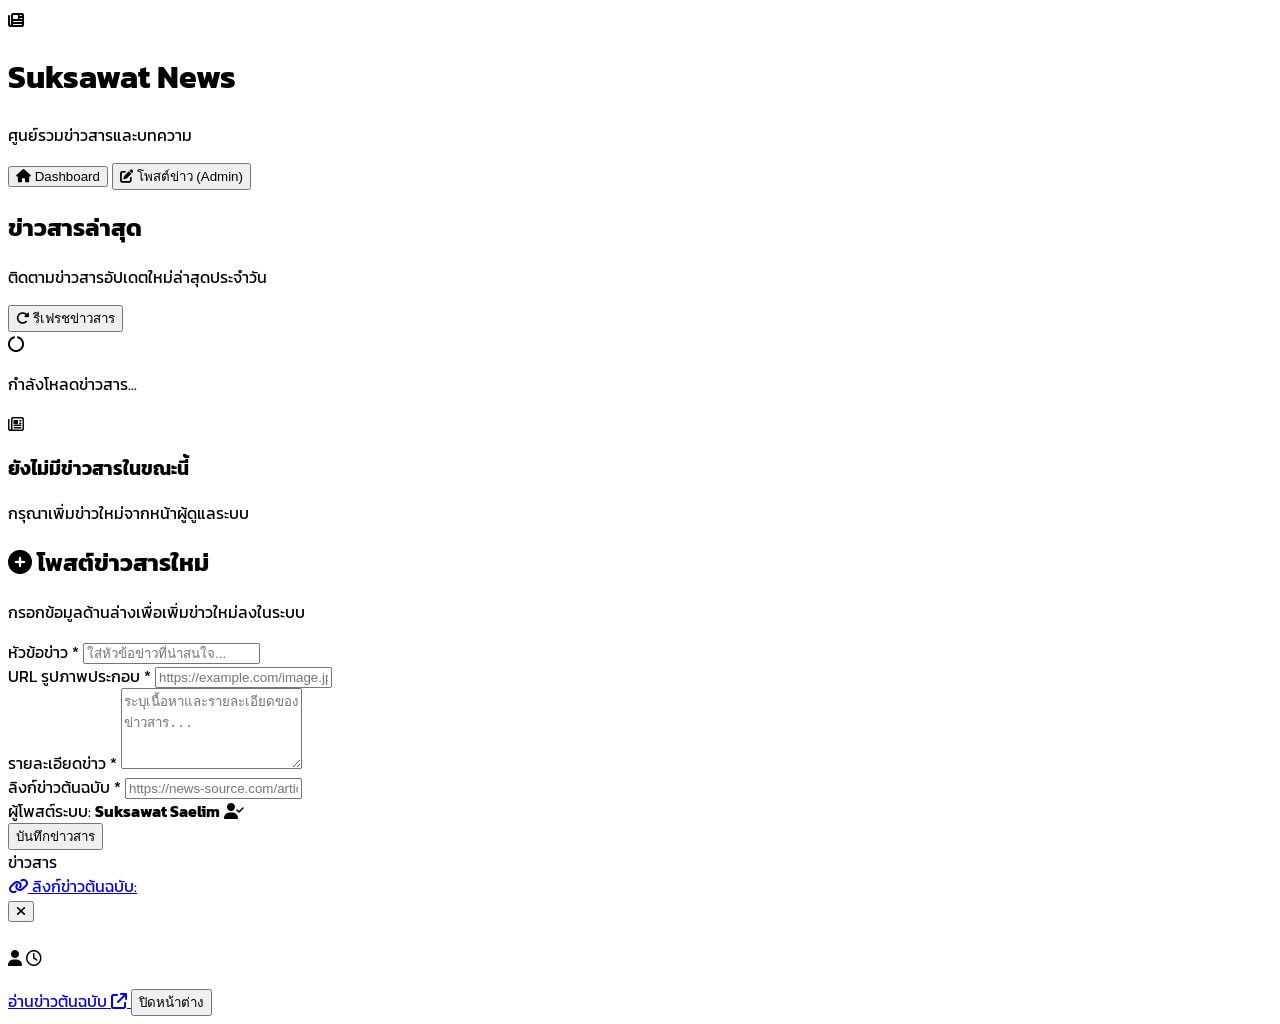
==== commit 65bcf6d4: "update modal link" ====
--- a/index.html
+++ b/index.html
@@ -153,18 +153,18 @@
     <div id="news-modal" class="fixed inset-0 bg-slate-900/60 backdrop-blur-sm z-50 hidden flex items-center justify-center p-4 transition-opacity">
         <div class="bg-white rounded-2xl max-w-2xl w-full max-h-[90vh] overflow-hidden flex flex-col shadow-2xl transform transition-all">
             
-            <!-- Modal Header (ย้ายลิงก์มาไว้ใต้คำว่า ข่าวสาร) -->
+            <!-- Modal Header -->
             <div class="p-4 border-b border-slate-100 flex justify-between items-start bg-slate-50/50">
                 <div class="flex flex-col gap-1.5 max-w-[85%]">
                     <span class="text-xs font-semibold px-2.5 py-1 bg-blue-100 text-blue-700 rounded-full w-fit">ข่าวสาร</span>
                     
-                    <!-- ส่วนลิงก์ต้นฉบับใต้ป้ายข่าวสาร -->
+                    <!-- เปลี่ยน div เป็น a และเปลี่ยน ID ไม่ให้ซ้ำ -->
                     <div class="flex flex-col sm:flex-row sm:items-center gap-1 text-xs">
-                        <div id="modal-source" href="#" target="_blank" rel="noopener noreferrer" 
+                        <a id="modal-source-header" href="#" target="_blank" rel="noopener noreferrer" 
                             class="inline-flex items-center gap-1.5 text-blue-600 hover:text-blue-800 font-medium hover:underline w-fit">
                             <i class="fa-solid fa-link"></i>
                             <span>ลิงก์ข่าวต้นฉบับ:</span>
-                        </div>
+                        </a>
                         <a id="modal-source-url" href="#" target="_blank" rel="noopener noreferrer" 
                             class="text-slate-500 hover:text-blue-600 underline break-all truncate max-w-full">
                         </a>
@@ -189,9 +189,9 @@
                 <p id="modal-detail" class="text-slate-600 text-sm leading-relaxed whitespace-pre-line"></p>
             </div>
 
-            <!-- Modal Footer -->
+            <!-- Modal Footer (เปลี่ยน ID ปุ่มเป็น modal-source-btn) -->
             <div class="p-4 border-t border-slate-100 bg-slate-50 flex justify-between items-center">
-                <a id="modal-source" href="#" target="_blank" rel="noopener noreferrer" 
+                <a id="modal-source-btn" href="#" target="_blank" rel="noopener noreferrer" 
                     class="inline-flex items-center gap-2 bg-blue-600 hover:bg-blue-700 text-white text-sm font-medium px-4 py-2 rounded-xl transition shadow-sm">
                     <span>อ่านข่าวต้นฉบับ</span>
                     <i class="fa-solid fa-arrow-up-right-from-square text-xs"></i>
@@ -416,13 +416,18 @@
             document.getElementById('modal-author').textContent = item.author || 'Suksawat Saelim';
             document.getElementById('modal-time').textContent = item.timestamp || 'ไม่ระบุเวลา';
 
-            // อัปเดตลิงก์และ URL ต้นฉบับในส่วน Header
             const sourceLink = item.source_link || '#';
-            document.getElementById('modal-source').href = sourceLink;
-            
+
+            // 1. อัปเดตลิงก์หัวข้อใน Header
+            document.getElementById('modal-source-header').href = sourceLink;
+
+            // 2. อัปเดตข้อความ URL ใน Header
             const sourceUrlElem = document.getElementById('modal-source-url');
             sourceUrlElem.href = sourceLink;
             sourceUrlElem.textContent = sourceLink !== '#' ? sourceLink : 'ไม่มีลิงก์ต้นฉบับ';
+
+            // 3. อัปเดตปุ่ม "อ่านข่าวต้นฉบับ" ใน Footer
+            document.getElementById('modal-source-btn').href = sourceLink;
 
             document.getElementById('news-modal').classList.remove('hidden');
             document.body.style.overflow = 'hidden';
